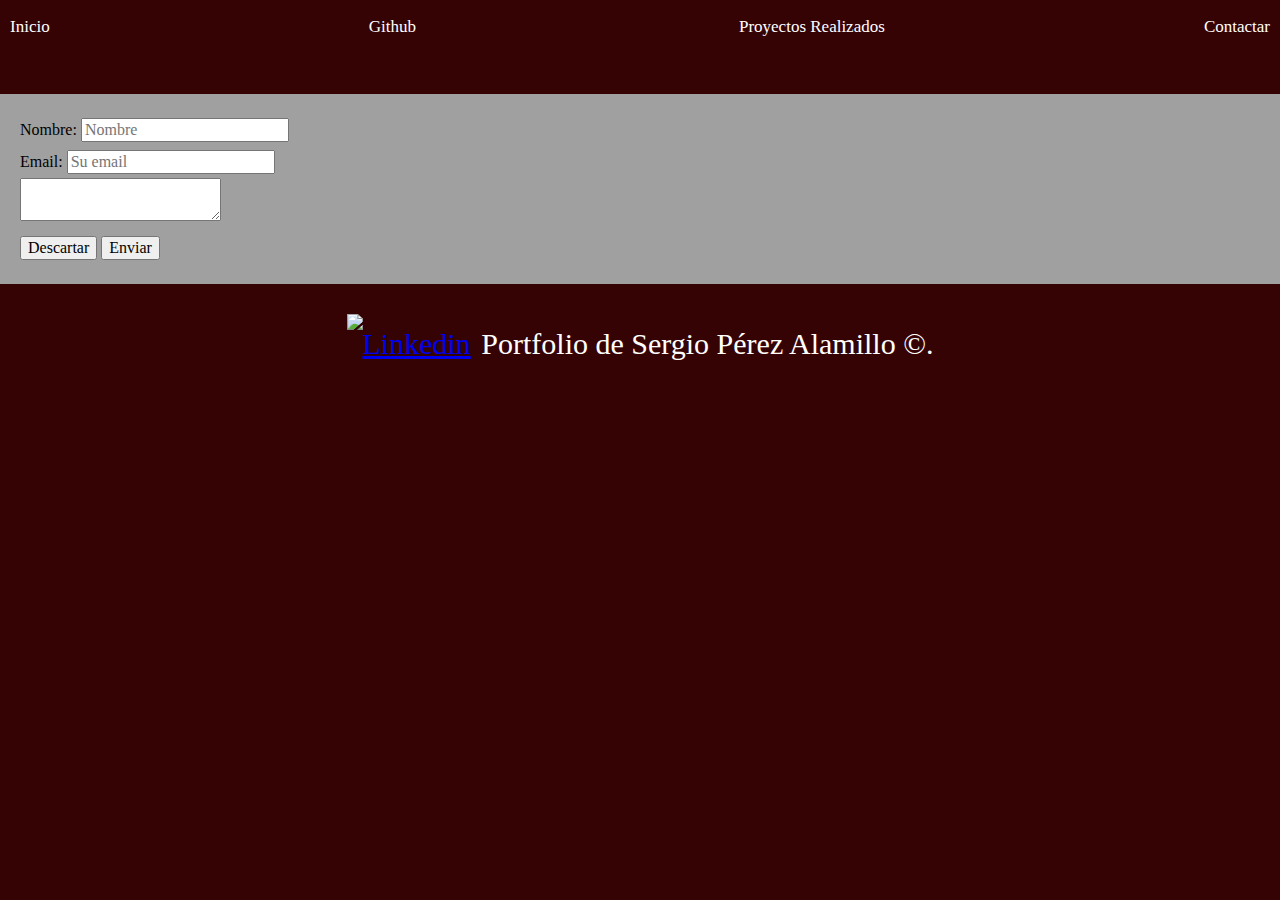
==== contacto.html @ 4f046283 "Página terminada" ====
<!DOCTYPE html>
<html>

<head>
    <meta charset="utf-8">
    <meta http-equiv="X-UA-Compatible" content="IE=edge">
    <title>Portafolio Sergio Pérez contacto</title>
    <link rel="icon" href="img/logosergio.png">

    <!-- Tell the browser to be responsive to screen width -->
    <meta name="viewport" content="width=device-width, initial-scale=1">

    <!-- Font Awesome -->
    <link rel="stylesheet" href="https://cdnjs.cloudflare.com/ajax/libs/font-awesome/5.15.1/css/all.min.css" integrity="sha512-+4zCK9k+qNFUR5X+cKL9EIR+ZOhtIloNl9GIKS57V1MyNsYpYcUrUeQc9vNfzsWfV28IaLL3i96P9sdNyeRssA==" crossorigin="anonymous" />
    <!-- Ionicons -->
    <link rel="stylesheet" href="https://code.ionicframework.com/ionicons/2.0.1/css/ionicons.min.css">
    <!-- Theme style -->
    <link rel="stylesheet" href="https://cdnjs.cloudflare.com/ajax/libs/admin-lte/3.0.5/css/adminlte.min.css" integrity="sha512-rVZC4rf0Piwtw/LsgwXxKXzWq3L0P6atiQKBNuXYRbg2FoRbSTIY0k2DxuJcs7dk4e/ShtMzglHKBOJxW8EQyQ==" crossorigin="anonymous" />
    <!-- summernote -->
    <link rel="stylesheet" href="https://cdnjs.cloudflare.com/ajax/libs/summernote/0.8.18/summernote-bs4.min.css" integrity="sha512-pDpLmYKym2pnF0DNYDKxRnOk1wkM9fISpSOjt8kWFKQeDmBTjSnBZhTd41tXwh8+bRMoSaFsRnznZUiH9i3pxA==" crossorigin="anonymous" />
    <!-- Google Font: Source Sans Pro -->
    <link href="https://fonts.googleapis.com/css?family=Source+Sans+Pro:300,400,400i,700" rel="stylesheet">
    <link rel="stylesheet" href="css/normalize.css">

    <link rel="stylesheet" type="text/css" href="css/style.css">
</head>

<body>
    <header>

        <div class="barra">
            <nav class=" colorBlanco ">
                <a class="bajar-texto" href="/">Inicio</a>
                <a class="bajar-texto color-iconos " href="https://github.com/Sergio-Perez">Github  <span> <i class="fab fa-github-square"></i> </span></a>
                <a class="bajar-texto" href="/proyectos.html">Proyectos Realizados</a>
                <a class="bajar-texto" href="/contacto.html">Contactar</a>
            </nav>
        </div>
        <!--barra-->

    </header>
    <div class="wraper cambioColor">
        <section class="content separar">
            <div class="container">
                <div class="row ">
                    <div class="col-9">
                        <div class="card card-primary card-outline">
                            <div class="card-header">
                                <form action="mailto:sergioperezalamillo@gmail.com" method="post" name="form1" enctype="text/plain">
                                    <div class="card-body">
                                        <div class="form-group">
                                            <label for="nombre">Nombre: </label>
                                            <input class="form-control" id="nombre" name="nombre" type="text" placeholder="Nombre" />
                                        </div>

                                        <div class="form-group">

                                            <label for="email">Email: </label>
                                            <input class="form-control" id="email" name="email" type="text" placeholder="Su email" />
                                        </div>

                                        <div class="form-group">

                                            <textarea id="compose-textarea" class="form-control textareaColor" id="compose-textarea" class="form-control" name="opinion"></textarea>
                                            <div class="card-footer">
                                                <div class="float-right">
                                                    <button type="button" class="btn btn-default"><i class="fas fa-pencil-alt"></i> Descartar</button>
                                                    <button type="submit" class="btn btn-primary"><i class="far fa-envelope"></i> Enviar</button>
                                                </div>
                                            </div>

                                        </div>
                                    </div>

                                </form>
                            </div>
                        </div>

                    </div>
                </div>
            </div>

        </section>
    </div>


    <footer class="footer copyright ">
        <p style="    font-family: 'Bangers', cursive; ">
            <a href="https://www.linkedin.com/in/sergio-perez-alamillo "><span><img src="//images.ctfassets.net/uvjww2wslrux/17UAduUK9kOQec2i0QWsug/f98e04870e6795409840b3e00a98306b/ALN-Pie-p__gina-LinkedIn.png?fm=png&q=80&w=500 " alt="Linkedin "></a></span>
            Portfolio de Sergio Pérez Alamillo &copy;.
        </p>
    </footer>


    <!-- Control Sidebar -->
    <aside class="control-sidebar control-sidebar-dark ">
        <!-- Control sidebar content goes here -->
    </aside>
    <!-- /.control-sidebar -->
    </div>
    <!-- ./wrapper -->

    <!-- jQuery -->
    <script src="https://cdnjs.cloudflare.com/ajax/libs/jquery/3.5.1/jquery.min.js " integrity="sha512-bLT0Qm9VnAYZDflyKcBaQ2gg0hSYNQrJ8RilYldYQ1FxQYoCLtUjuuRuZo+fjqhx/qtq/1itJ0C2ejDxltZVFg==" crossorigin=" anonymous "></script>
    <!-- Bootstrap 4 -->
    <script src="js/bootstrap.bundle.min.js "></script>
    <!-- AdminLTE App -->
    <script src="https://cdnjs.cloudflare.com/ajax/libs/admin-lte/3.0.5/js/adminlte.min.js " integrity="sha512-++c7zGcm18AhH83pOIETVReg0dr1Yn8XTRw+0bWSIWAVCAwz1s2PwnSj4z/OOyKlwSXc4RLg3nnjR22q0dhEyA==" crossorigin=" anonymous "></script>
    <!-- AdminLTE for demo purposes -->
    <script src="/js/contacto.js "></script>
    <!-- Summernote -->
    <script src="https://cdnjs.cloudflare.com/ajax/libs/summernote/0.8.18/summernote-bs4.min.js " integrity="sha512-+cXPhsJzyjNGFm5zE+KPEX4Vr/1AbqCUuzAS8Cy5AfLEWm9+UI9OySleqLiSQOQ5Oa2UrzaeAOijhvV/M4apyQ==" crossorigin=" anonymous "></script>
    <!-- Page Script -->
    <script>
        $(function() {
            //Add text editor
            $('#compose-textarea').summernote("foreColor", 'black')
        })
    </script>
</body>

</html>
---- css/style.css ----
:root {
    --colorProyecto: #3a3b3c;
    --colorBlanco: #FFFFFF;
    --colorIcons: rgb(96, 157, 248);
    --colorFondo: #350303;
    --colorNegro: black;
}

html {
    font-size: 62.5%;
    width: 100%;
    height: 100%;
    /**Reset para REMS -62.5% = 10px de 16px **/
}

*,
*:before,
*:after {
    /**con el box de arriba y esto hace que no aumente el tamañao si agregamos un padding y un margin **/
    box-sizing: inherit;
}


/**Fuentes para el body "todo" **/

body {
    font-size: 1.6rem;
    line-height: 2;
    background-color: var(--colorFondo);
}


/** Globales**/

img {
    width: 100%;
}

h1 {
    font-size: 7rem;
}

h2 {
    color: var(--colorBlanco);
    font-size: 4rem;
    text-align: center;
}

p {
    color: var(--colorBlanco);
}


/** Index **/


/** Header **/

.barra {
    margin-bottom: -10px;
}

div.barra nav a {
    text-decoration: none;
    color: var(--colorBlanco);
}

div.barra nav {
    padding: 0;
    margin: 0;
    display: flex;
    justify-content: space-between;
}

.contenedor-imagen a h1 {
    color: var(--colorBlanco);
    font-size: 3vw;
}

@media (max-width: 768px) {
    .contenedor-imagen {
        margin: 1rem;
    }
    .contenedor-imagen h1 {
        font-size: 2rem;
    }
    .contenedor-imagen a {
        font-size: 1.4rem;
        margin-right: 1rem;
    }
    .contenedor-imagen a h1 {
        font-size: 4.6rem;
    }
}

.iconos span {
    padding: 2px;
    color: var(--colorIcons);
    font-size: 2rem;
}

.cabecero {
    background-image: url(../img/ordenador.jpg);
    background-repeat: no-repeat;
    background-position: center center;
    background-size: cover;
    width: 100%;
    height: 100%;
    min-height: 500px;
}

.bajar-texto {
    margin: 1rem;
    font-size: 1.5rem;
    text-decoration: none;
}

.bajar-texto:hover {
    cursor: pointer;
}

@media (min-width: 520px) {
    .centrar {
        display: flex;
        justify-content: space-between;
    }
    .bajar-texto {
        font-size: 1.7rem;
    }
}

.colorBlanco a {
    color: var(--colorBlanco);
}

.contenedor-proyectos a {
    text-decoration: none;
}

.flex {
    display: flex;
}

.certificado {
    max-width: 500px;
}

.proyectos ul li {
    list-style: none;
    display: block;
    text-align: center;
}

.proyectos ul li p {
    padding: 0 0;
    color: var(--colorBlanco);
    font-size: 2rem;
}

.proyectos ul li a {
    padding: 0;
    margin: 0 auto;
    text-decoration: none;
}

.margen {
    font-size: 10rem;
    flex: 0 0 calc( 30% - 1rem);
}

.text-decoration a {
    text-decoration: none;
    color: var(--colorBlanco);
}

.proyectos p {
    font-family: Cambria, Cochin, Georgia, Times, 'Times New Roman', serif;
    color: var(--colorBlanco);
}

.icono {
    text-align: center;
}

@media (min-width: 768px) {
    .contenedor-estudios {
        display: grid;
        grid-template-columns: repeat(2, 400px);
        grid-gap: 8rem;
        justify-content: center;
    }
}

.centrar-texto {
    font-family: 'Bangers', cursive;
    text-align: center;
    font-size: 3rem;
}

.video-fruta {
    src: url(../videos/frutas.mp4);
}


/** Footer **/

.copyright p {
    font-family: 'Bangers', cursive;
    text-align: center;
    font-size: 3rem;
}

.copyright img {
    width: 30px;
    padding: 0;
    margin: 0 3px -2px 0;
}


/** Proyectos */

.cabecero-proyecto img {
    max-width: 300px;
}

.tamaño {
    height: 600px;
}

.contenedor img {
    width: 768px;
    height: 540px;
}

.separar {
    margin-top: 5rem;
}

.video:hover {
    cursor: pointer;
}

video:hover {
    cursor: pointer;
}

.contenedor-imagen {
    display: block;
    text-align: center;
}

.contenedor-imagen a {
    text-decoration: none;
}

.contenedor-imagen a h1 {
    color: var(--colorBlanco);
    font-size: 3vw;
}

.contenedor-header {
    margin: 0 auto;
}

.color-iconos span {
    padding: 2px;
    color: var(--colorIcons);
}

.cabecero {
    background-image: url(../img/ordenador.jpg);
    background-repeat: no-repeat;
    background-position: center center;
    background-size: cover;
    width: 100%;
    height: 100%;
}

.cabecero img {
    max-width: 200px;
}


/** Contacto **/

.cambioColor {
    background-color: #a0a0a0;
}

.separar {
    padding: 20px
}
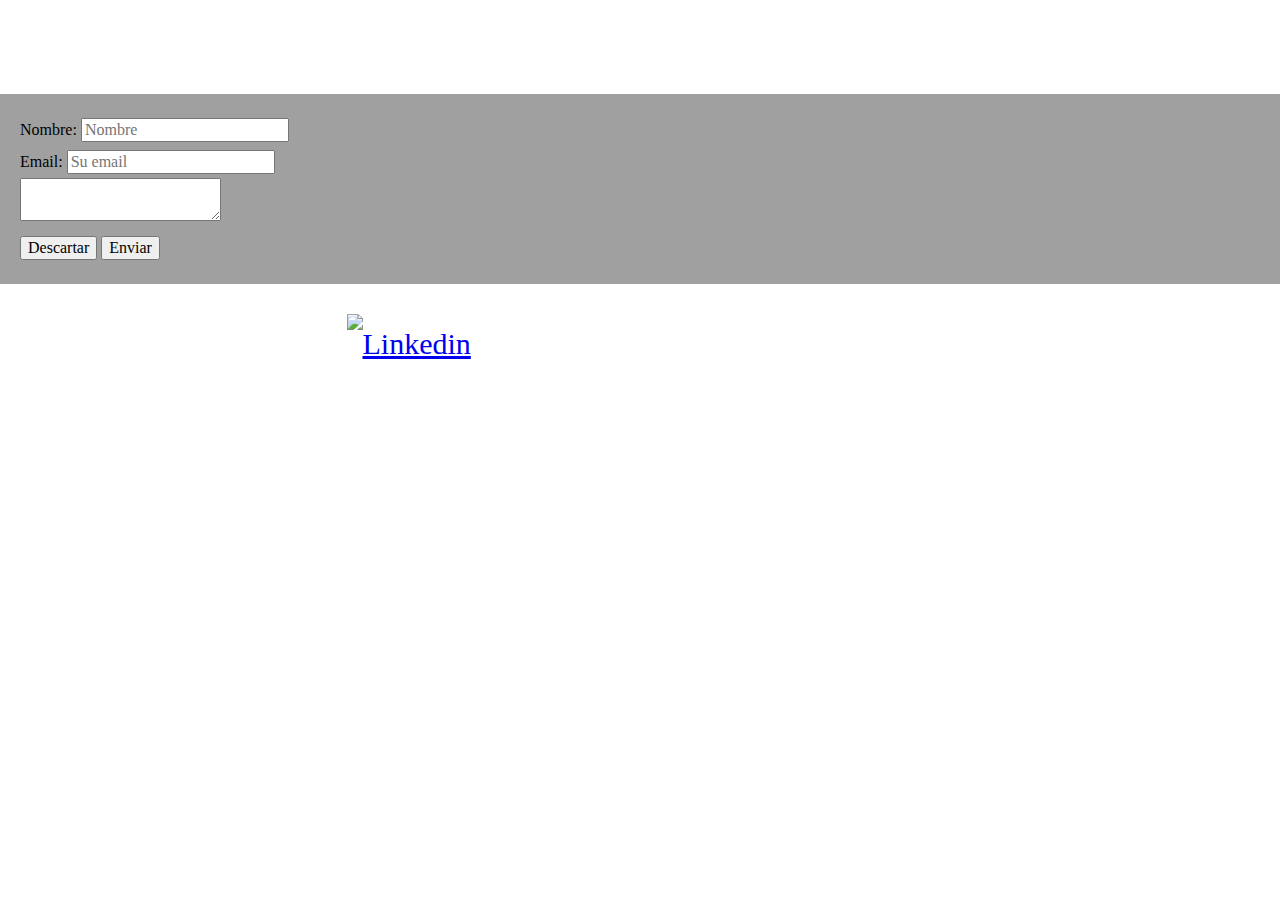
==== commit 3a97501d: "Subiendo fondo gif" ====
--- a/contacto.html
+++ b/contacto.html
@@ -23,100 +23,114 @@
     <link rel="stylesheet" href="css/normalize.css">
 
     <link rel="stylesheet" type="text/css" href="css/style.css">
+
+    <style>
+        body {
+            background-image: url("img/matrix.gif");
+            background-position: center 25%;
+            background-size: cover;
+        }
+    </style>
 </head>
 
 <body>
-    <header>
+    <div lass="fondo-prueba">
+        <div class="dentro">
 
-        <div class="barra">
-            <nav class=" colorBlanco ">
-                <a class="bajar-texto" href="/">Inicio</a>
-                <a class="bajar-texto color-iconos " href="https://github.com/Sergio-Perez">Github  <span> <i class="fab fa-github-square"></i> </span></a>
-                <a class="bajar-texto" href="/proyectos.html">Proyectos Realizados</a>
-                <a class="bajar-texto" href="/contacto.html">Contactar</a>
-            </nav>
-        </div>
-        <!--barra-->
 
-    </header>
-    <div class="wraper cambioColor">
-        <section class="content separar">
-            <div class="container">
-                <div class="row ">
-                    <div class="col-9">
-                        <div class="card card-primary card-outline">
-                            <div class="card-header">
-                                <form action="mailto:sergioperezalamillo@gmail.com" method="post" name="form1" enctype="text/plain">
-                                    <div class="card-body">
-                                        <div class="form-group">
-                                            <label for="nombre">Nombre: </label>
-                                            <input class="form-control" id="nombre" name="nombre" type="text" placeholder="Nombre" />
-                                        </div>
+            <header>
 
-                                        <div class="form-group">
+                <div class="barra">
+                    <nav class=" colorBlanco ">
+                        <a class="bajar-texto" href="/">Inicio</a>
+                        <a class="bajar-texto color-iconos " href="https://github.com/Sergio-Perez">Github  <span> <i class="fab fa-github-square"></i> </span></a>
+                        <a class="bajar-texto" href="/proyectos.html">Proyectos Realizados</a>
+                        <a class="bajar-texto" href="/contacto.html">Contactar</a>
+                    </nav>
+                </div>
+                <!--barra-->
 
-                                            <label for="email">Email: </label>
-                                            <input class="form-control" id="email" name="email" type="text" placeholder="Su email" />
-                                        </div>
+            </header>
+            <div class="wraper cambioColor">
+                <section class="content separar">
+                    <div class="container">
+                        <div class="row ">
+                            <div class="col-9">
+                                <div class="card card-primary card-outline">
+                                    <div class="card-header">
+                                        <form action="mailto:sergioperezalamillo@gmail.com" method="post" name="form1" enctype="text/plain">
+                                            <div class="card-body">
+                                                <div class="form-group">
+                                                    <label for="nombre">Nombre: </label>
+                                                    <input class="form-control" id="nombre" name="nombre" type="text" placeholder="Nombre" />
+                                                </div>
 
-                                        <div class="form-group">
+                                                <div class="form-group">
 
-                                            <textarea id="compose-textarea" class="form-control textareaColor" id="compose-textarea" class="form-control" name="opinion"></textarea>
-                                            <div class="card-footer">
-                                                <div class="float-right">
-                                                    <button type="button" class="btn btn-default"><i class="fas fa-pencil-alt"></i> Descartar</button>
-                                                    <button type="submit" class="btn btn-primary"><i class="far fa-envelope"></i> Enviar</button>
+                                                    <label for="email">Email: </label>
+                                                    <input class="form-control" id="email" name="email" type="text" placeholder="Su email" />
+                                                </div>
+
+                                                <div class="form-group">
+
+                                                    <textarea id="compose-textarea" class="form-control textareaColor" id="compose-textarea" class="form-control" name="opinion"></textarea>
+                                                    <div class="card-footer">
+                                                        <div class="float-right">
+                                                            <button type="button" class="btn btn-default"><i class="fas fa-pencil-alt"></i> Descartar</button>
+                                                            <button type="submit" class="btn btn-primary"><i class="far fa-envelope"></i> Enviar</button>
+                                                        </div>
+                                                    </div>
+
                                                 </div>
                                             </div>
 
-                                        </div>
+                                        </form>
                                     </div>
+                                </div>
 
-                                </form>
                             </div>
                         </div>
+                    </div>
 
-                    </div>
-                </div>
+                </section>
             </div>
 
-        </section>
-    </div>
+
+            <footer class="footer copyright ">
+                <p style="    font-family: 'Bangers', cursive; ">
+                    <a href="https://www.linkedin.com/in/sergio-perez-alamillo "><span><img src="//images.ctfassets.net/uvjww2wslrux/17UAduUK9kOQec2i0QWsug/f98e04870e6795409840b3e00a98306b/ALN-Pie-p__gina-LinkedIn.png?fm=png&q=80&w=500 " alt="Linkedin "></a></span>
+                    Portfolio de Sergio Pérez Alamillo &copy;.
+                </p>
+            </footer>
 
 
-    <footer class="footer copyright ">
-        <p style="    font-family: 'Bangers', cursive; ">
-            <a href="https://www.linkedin.com/in/sergio-perez-alamillo "><span><img src="//images.ctfassets.net/uvjww2wslrux/17UAduUK9kOQec2i0QWsug/f98e04870e6795409840b3e00a98306b/ALN-Pie-p__gina-LinkedIn.png?fm=png&q=80&w=500 " alt="Linkedin "></a></span>
-            Portfolio de Sergio Pérez Alamillo &copy;.
-        </p>
-    </footer>
+            <!-- Control Sidebar -->
+            <aside class="control-sidebar control-sidebar-dark ">
+                <!-- Control sidebar content goes here -->
+            </aside>
+            <!-- /.control-sidebar -->
+        </div>
+        <!-- ./wrapper -->
 
-
-    <!-- Control Sidebar -->
-    <aside class="control-sidebar control-sidebar-dark ">
-        <!-- Control sidebar content goes here -->
-    </aside>
-    <!-- /.control-sidebar -->
+        <!-- jQuery -->
+        <script src="https://cdnjs.cloudflare.com/ajax/libs/jquery/3.5.1/jquery.min.js " integrity="sha512-bLT0Qm9VnAYZDflyKcBaQ2gg0hSYNQrJ8RilYldYQ1FxQYoCLtUjuuRuZo+fjqhx/qtq/1itJ0C2ejDxltZVFg==" crossorigin=" anonymous "></script>
+        <!-- Bootstrap 4 -->
+        <script src="js/bootstrap.bundle.min.js "></script>
+        <!-- AdminLTE App -->
+        <script src="https://cdnjs.cloudflare.com/ajax/libs/admin-lte/3.0.5/js/adminlte.min.js " integrity="sha512-++c7zGcm18AhH83pOIETVReg0dr1Yn8XTRw+0bWSIWAVCAwz1s2PwnSj4z/OOyKlwSXc4RLg3nnjR22q0dhEyA==" crossorigin=" anonymous "></script>
+        <!-- AdminLTE for demo purposes -->
+        <script src="/js/contacto.js "></script>
+        <!-- Summernote -->
+        <script src="https://cdnjs.cloudflare.com/ajax/libs/summernote/0.8.18/summernote-bs4.min.js " integrity="sha512-+cXPhsJzyjNGFm5zE+KPEX4Vr/1AbqCUuzAS8Cy5AfLEWm9+UI9OySleqLiSQOQ5Oa2UrzaeAOijhvV/M4apyQ==" crossorigin=" anonymous "></script>
+        <!-- Page Script -->
+        <script>
+            $(function() {
+                //Add text editor
+                $('#compose-textarea').summernote("foreColor", 'black')
+            })
+        </script>
     </div>
-    <!-- ./wrapper -->
-
-    <!-- jQuery -->
-    <script src="https://cdnjs.cloudflare.com/ajax/libs/jquery/3.5.1/jquery.min.js " integrity="sha512-bLT0Qm9VnAYZDflyKcBaQ2gg0hSYNQrJ8RilYldYQ1FxQYoCLtUjuuRuZo+fjqhx/qtq/1itJ0C2ejDxltZVFg==" crossorigin=" anonymous "></script>
-    <!-- Bootstrap 4 -->
-    <script src="js/bootstrap.bundle.min.js "></script>
-    <!-- AdminLTE App -->
-    <script src="https://cdnjs.cloudflare.com/ajax/libs/admin-lte/3.0.5/js/adminlte.min.js " integrity="sha512-++c7zGcm18AhH83pOIETVReg0dr1Yn8XTRw+0bWSIWAVCAwz1s2PwnSj4z/OOyKlwSXc4RLg3nnjR22q0dhEyA==" crossorigin=" anonymous "></script>
-    <!-- AdminLTE for demo purposes -->
-    <script src="/js/contacto.js "></script>
-    <!-- Summernote -->
-    <script src="https://cdnjs.cloudflare.com/ajax/libs/summernote/0.8.18/summernote-bs4.min.js " integrity="sha512-+cXPhsJzyjNGFm5zE+KPEX4Vr/1AbqCUuzAS8Cy5AfLEWm9+UI9OySleqLiSQOQ5Oa2UrzaeAOijhvV/M4apyQ==" crossorigin=" anonymous "></script>
-    <!-- Page Script -->
-    <script>
-        $(function() {
-            //Add text editor
-            $('#compose-textarea').summernote("foreColor", 'black')
-        })
-    </script>
+    </div>
 </body>
 
 </html>--- a/css/style.css
+++ b/css/style.css
@@ -26,7 +26,6 @@
 body {
     font-size: 1.6rem;
     line-height: 2;
-    background-color: var(--colorFondo);
 }
 
 
@@ -55,6 +54,10 @@
 
 
 /** Header **/
+
+.dentro {
+    position: relative;
+}
 
 .barra {
     margin-bottom: -10px;
